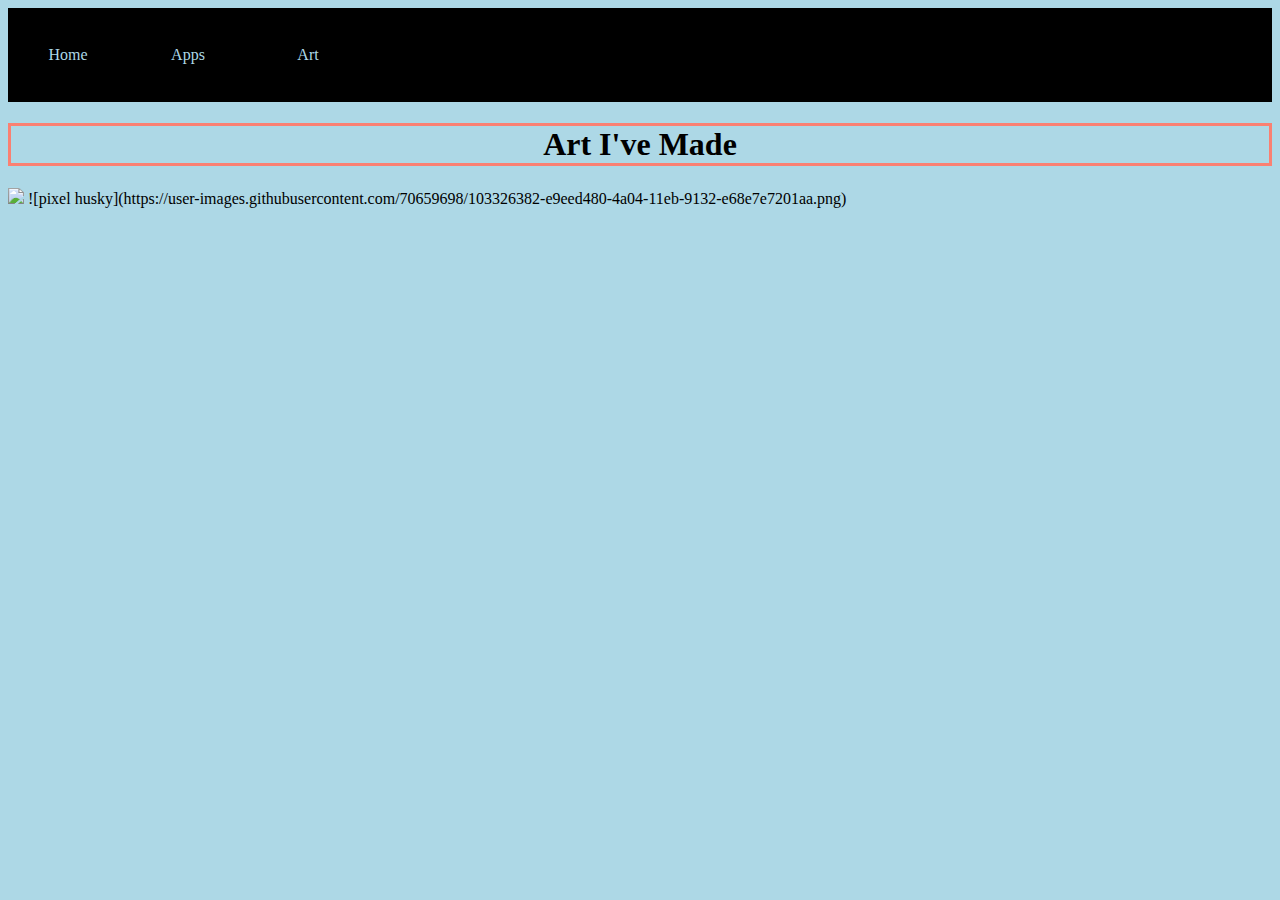
==== artpage.html @ 14f10b80 "Update artpage.html" ====
<html>
 <head>
  <link rel="stylesheet" href="style.css">
    <title> Abril's Website </title>
  </head>
 
    <body>
    
 <ul>
    <li><a href="index.html">Home</a></li>
    <li><a href="gamespage.html">Apps</a></li>
    <li><a href="artpage.html">Art</a></li> 
 </ul>
    
  <h1> Art I've Made </h1>

   <img  src=" Personal Artifact- Abril Bustamante JPEG.jpg">
   ![pixel husky](https://user-images.githubusercontent.com/70659698/103326382-e9eed480-4a04-11eb-9132-e68e7e7201aa.png)

    
 
   
 </body>
 
 
</html>
---- style.css ----
body {
  background-color: lightblue;
}

h1 {
  color: black;
  text-align: center;
  border: 3px solid salmon;
}

/* Nav Bar Style*/
ul {
  display: inline-block;
  list-style-type: none;
  margin: 0;
  padding: 0;
  background-color: black;
  width: 100%;
  left: 0;
  overflow: hidden;
}
li{
  float: left;
}
li a {
 display: block;
 text-decoration: none;
 color: lightblue;
 text-align: center;
 display: block; 
 width: 60px;
 padding: 38px 30px;
}

li a:hover {
  background-color: salmon;
  height: 38px;
}
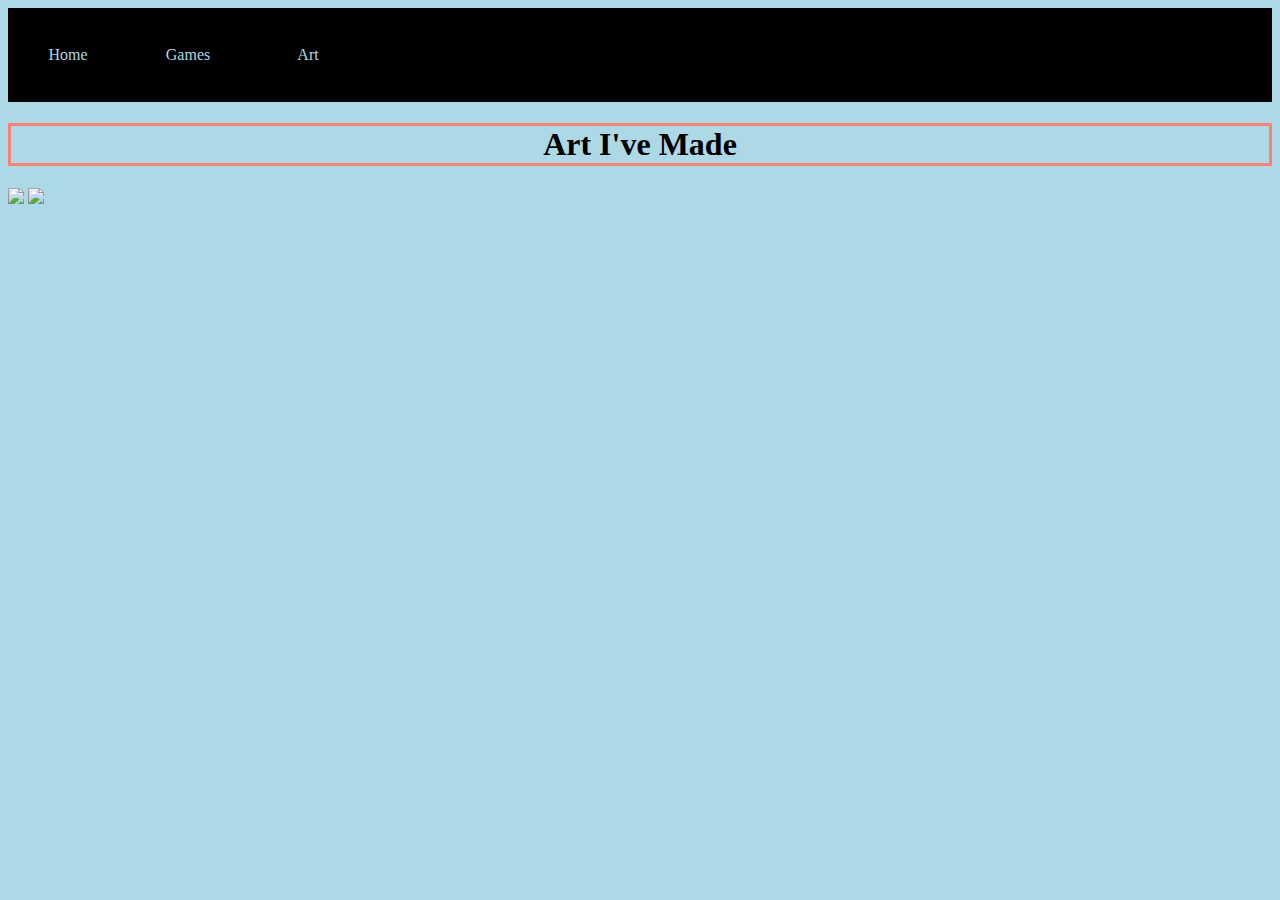
==== commit 06b9187e: "Update artpage.html" ====
--- a/artpage.html
+++ b/artpage.html
@@ -8,14 +8,14 @@
     
  <ul>
     <li><a href="index.html">Home</a></li>
-    <li><a href="gamespage.html">Apps</a></li>
+    <li><a href="gamespage.html">Games</a></li>
     <li><a href="artpage.html">Art</a></li> 
  </ul>
     
   <h1> Art I've Made </h1>
 
-   <img  src=" Personal Artifact- Abril Bustamante JPEG.jpg">
-   ![pixel husky](https://user-images.githubusercontent.com/70659698/103326382-e9eed480-4a04-11eb-9132-e68e7e7201aa.png)
+   <img  src="Personal Artifact- Abril Bustamante JPEG.jpg">
+   <img src="Husky Picture">
 
     
  
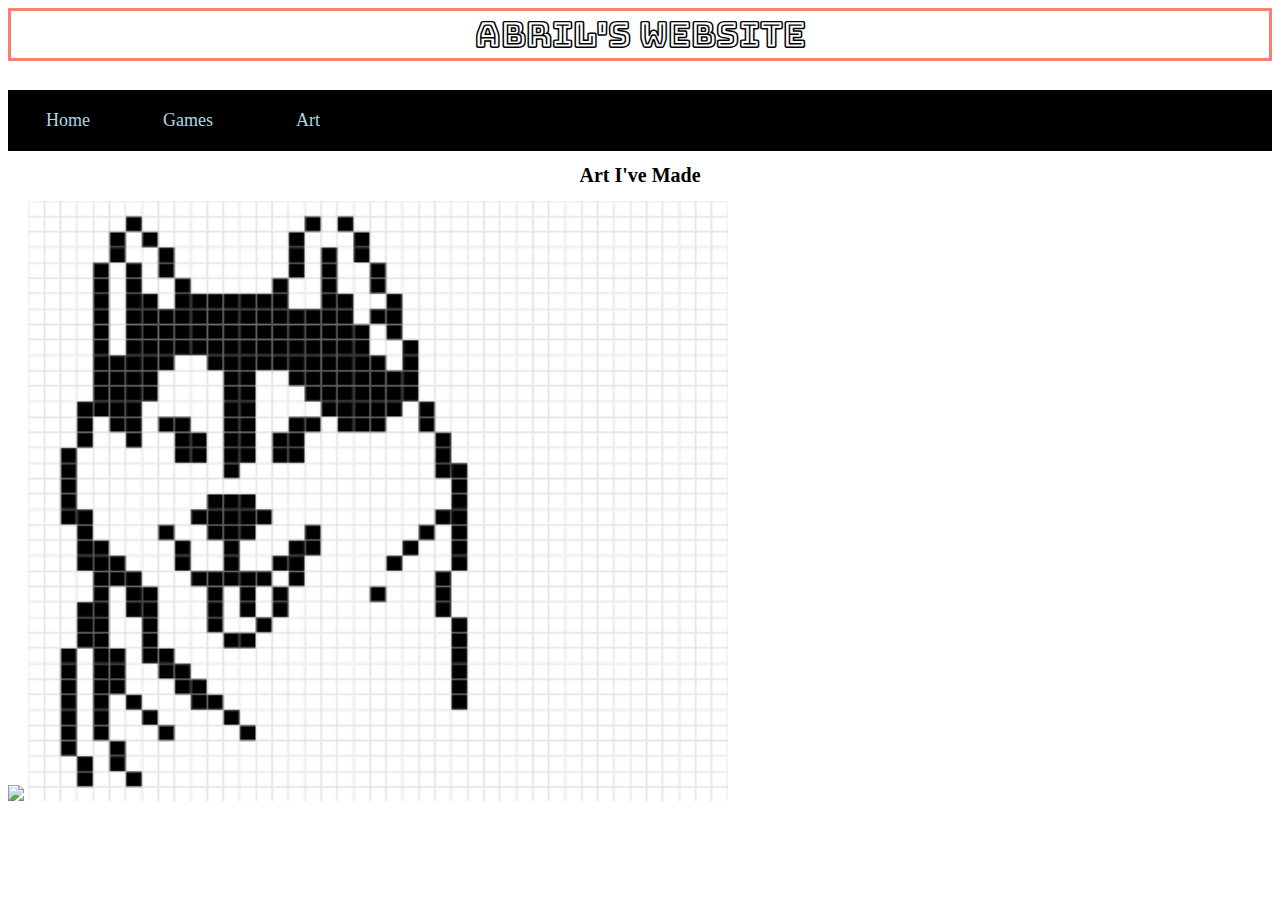
==== commit 17eb55ff: "Update artpage.html" ====
--- a/artpage.html
+++ b/artpage.html
@@ -1,10 +1,16 @@
 <html>
  <head>
+
+<link rel="preconnect" href="https://fonts.gstatic.com">
+<link href="https://fonts.googleapis.com/css2?family=Bungee+Outline&family=Open+Sans+Condensed:wght@300&family=Raleway:wght@300&family=Redressed&display=swap" rel="stylesheet">
+
   <link rel="stylesheet" href="style.css">
-    <title> Abril's Website </title>
+  
   </head>
  
     <body>
+     
+      <h2> Abril's Website </h1>
     
  <ul>
     <li><a href="index.html">Home</a></li>
@@ -15,9 +21,7 @@
   <h1> Art I've Made </h1>
 
    <img  src="Personal Artifact- Abril Bustamante JPEG.jpg">
-   <img src="Husky Picture">
-
-    
+    <img src="[data-uri]" width="700" height="600">    
  
    
  </body>
--- a/style.css
+++ b/style.css
@@ -1,12 +1,28 @@
+
+<head>
+
+<link rel="preconnect" href="https://fonts.gstatic.com">
+<link href="https://fonts.googleapis.com/css2?family=Bungee+Outline&family=Open+Sans+Condensed:wght@300&family=Raleway:wght@300&family=Redressed&display=swap" rel="stylesheet">
+
+</head>
 
 body {
   background-color: lightblue;
 }
 
+h2 {
+  color: black;
+  text-align: center;
+  font-size: 35px;
+  border: 3px solid salmon;
+  font-family: 'Bungee Outline', cursive;
+}
+
 h1 {
   color: black;
   text-align: center;
-  border: 3px solid salmon;
+  font-size: 20px;
+  font-family: 'Redressed', cursive;
 }
 
 /* Nav Bar Style*/
@@ -20,21 +36,35 @@
   left: 0;
   overflow: hidden;
 }
+
 li{
   float: left;
 }
+
 li a {
  display: block;
  text-decoration: none;
  color: lightblue;
+ font-size: 18px;
  text-align: center;
  display: block; 
  width: 60px;
- padding: 38px 30px;
+ padding: 20px 30px;
 }
 
 li a:hover {
-  background-color: salmon;
-  height: 38px;
+  background-color: black;
+  font-weight: bold;
+  font-size: 25x;
+  color: salmon;
 }
 
+div.sticky{
+  color: white;
+  position: sticky;
+  background-color: salmon;
+  text-align: center;
+  border: 3px dashed black;
+  max-width: 25%;
+  top: 0; 
+}
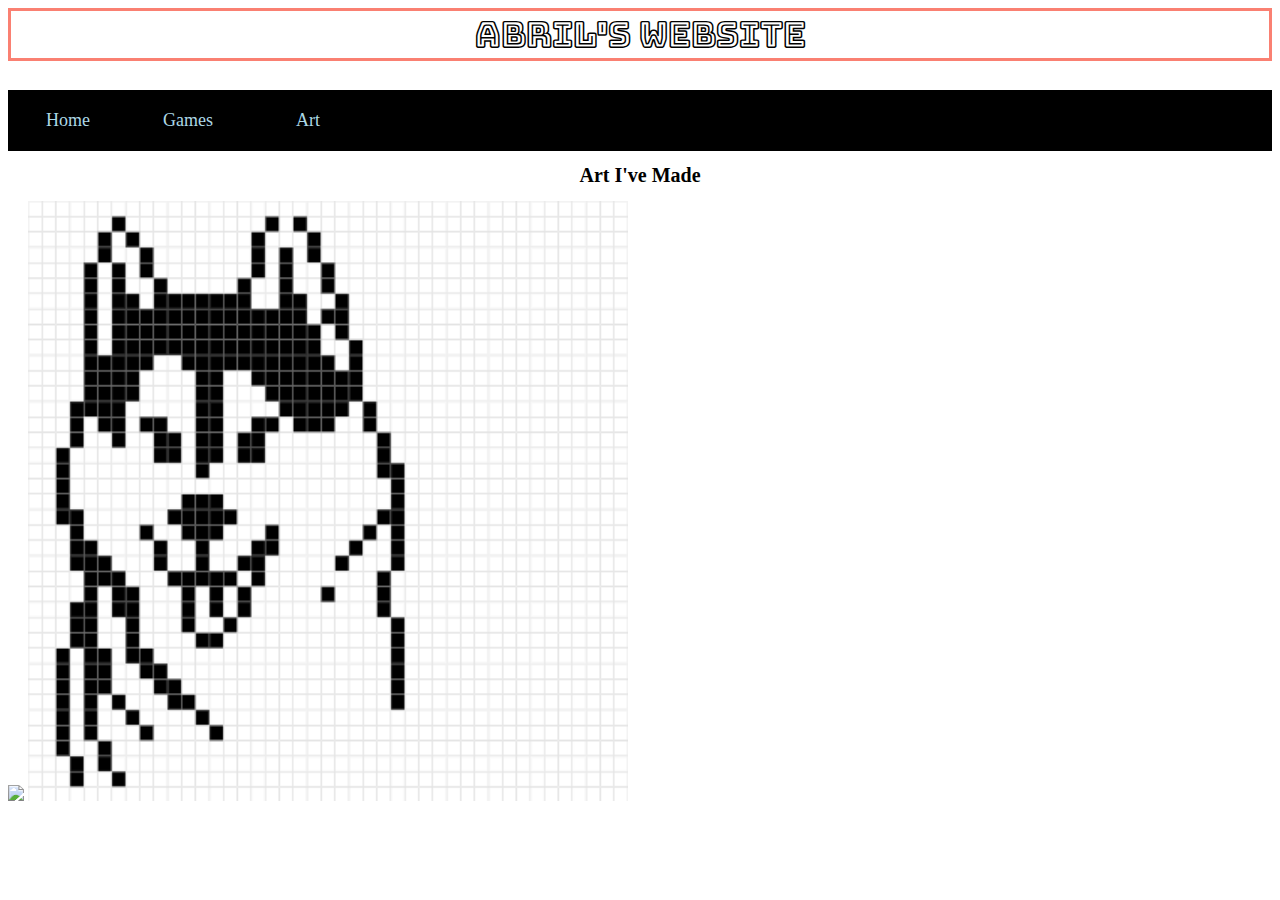
==== commit f6f41123: "Update artpage.html" ====
--- a/artpage.html
+++ b/artpage.html
@@ -21,7 +21,7 @@
   <h1> Art I've Made </h1>
 
    <img  src="Personal Artifact- Abril Bustamante JPEG.jpg">
-    <img src="[data-uri]" width="700" height="600">    
+    <img src="[data-uri]" width="600" height="600">    
  
    
  </body>
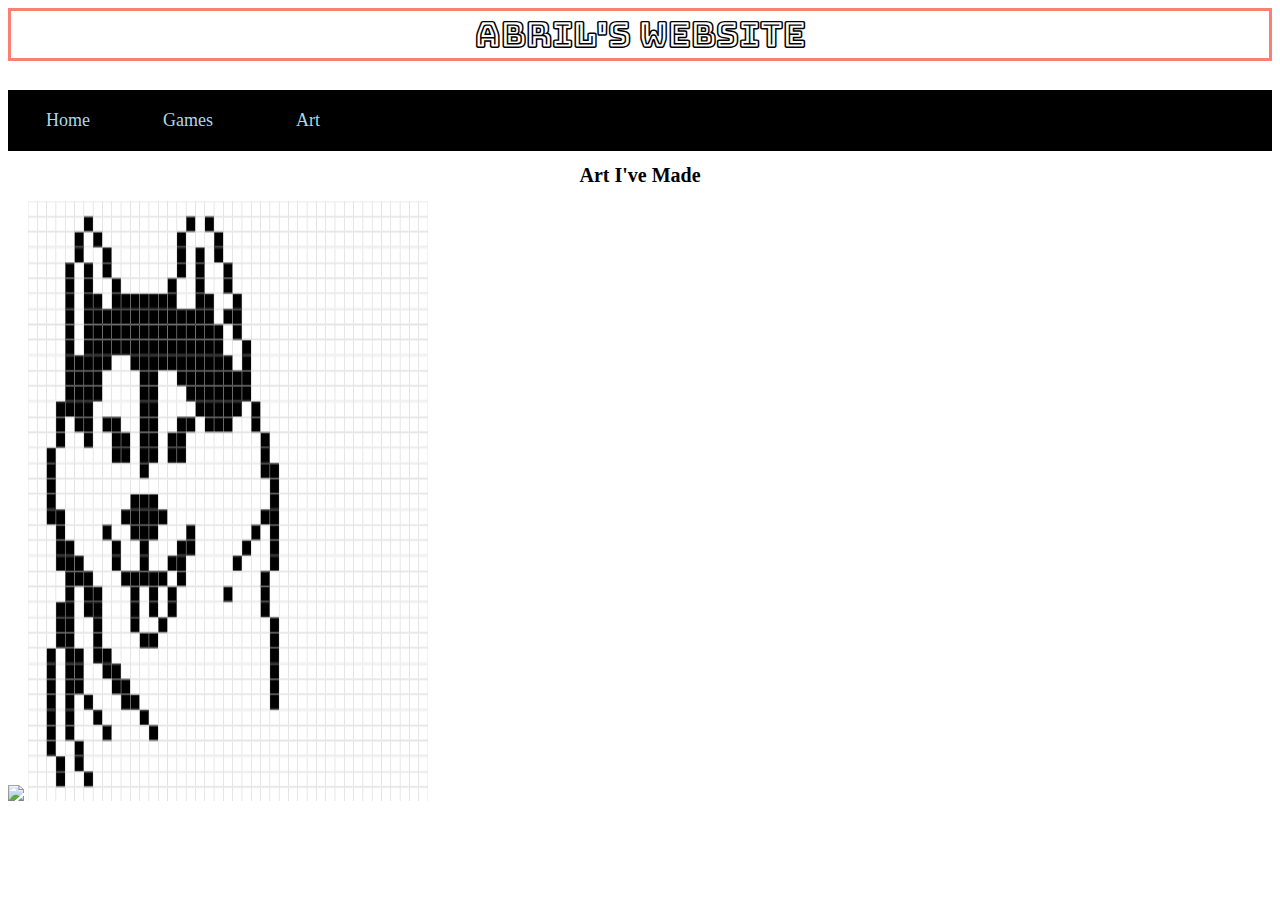
==== commit 43b119fd: "Update artpage.html" ====
--- a/artpage.html
+++ b/artpage.html
@@ -2,7 +2,7 @@
  <head>
 
 <link rel="preconnect" href="https://fonts.gstatic.com">
-<link href="https://fonts.googleapis.com/css2?family=Bungee+Outline&family=Open+Sans+Condensed:wght@300&family=Raleway:wght@300&family=Redressed&display=swap" rel="stylesheet">
+<link href="https://fonts.googleapis.com/css2?family=Audiowide&family=Bungee+Outline&family=Open+Sans+Condensed:wght@300&family=Redressed&display=swap" rel="stylesheet">
 
   <link rel="stylesheet" href="style.css">
   
@@ -21,7 +21,7 @@
   <h1> Art I've Made </h1>
 
    <img  src="Personal Artifact- Abril Bustamante JPEG.jpg">
-    <img src="[data-uri]" width="600" height="600">    
+    <img src="[data-uri]" width="400" height="600">    
  
    
  </body>
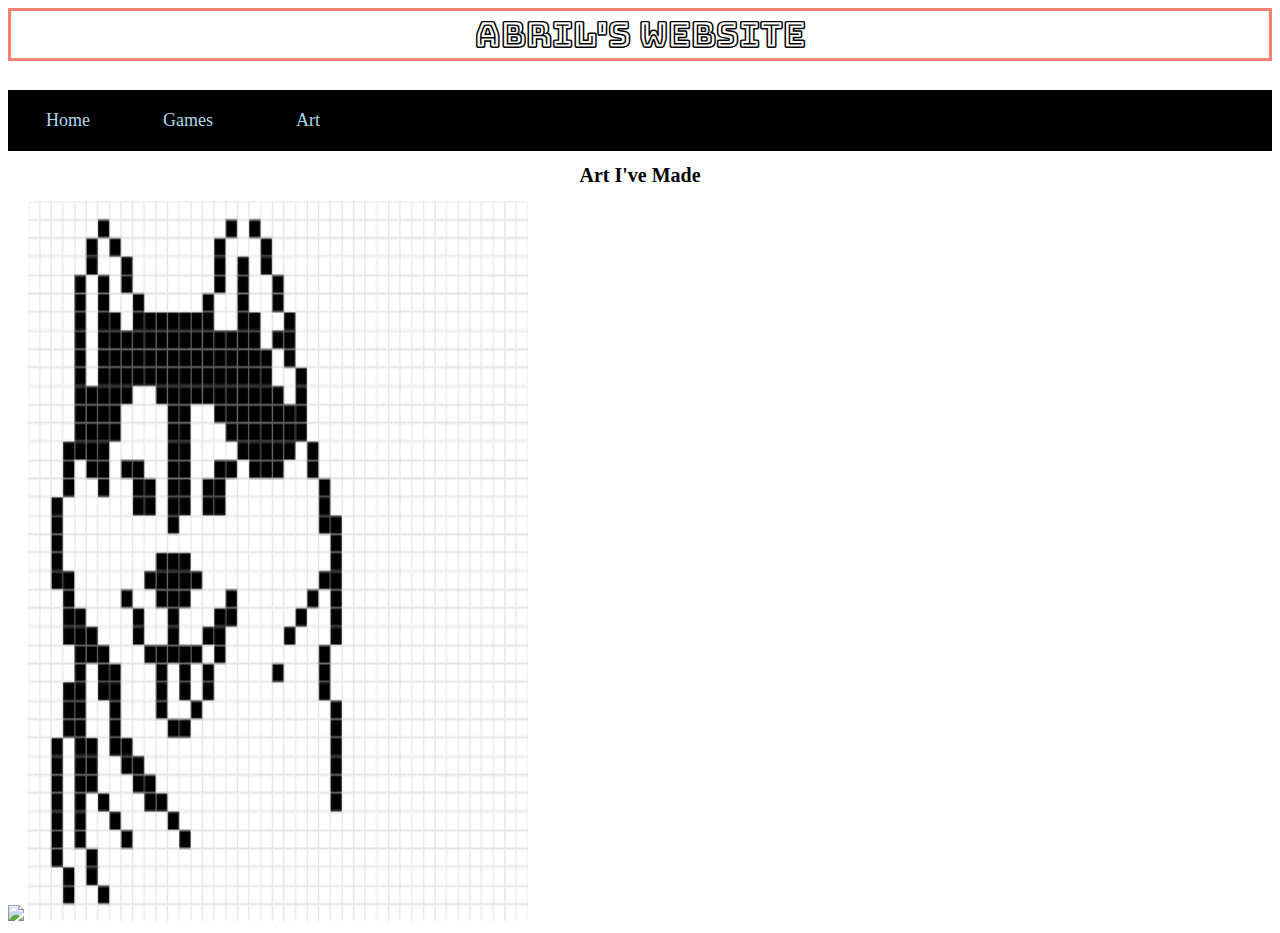
==== commit 0893402d: "Update artpage.html" ====
--- a/artpage.html
+++ b/artpage.html
@@ -21,7 +21,7 @@
   <h1> Art I've Made </h1>
 
    <img  src="Personal Artifact- Abril Bustamante JPEG.jpg">
-    <img src="[data-uri]" width="400" height="600">    
+    <img src="[data-uri]" width="500" height="720">    
  
    
  </body>
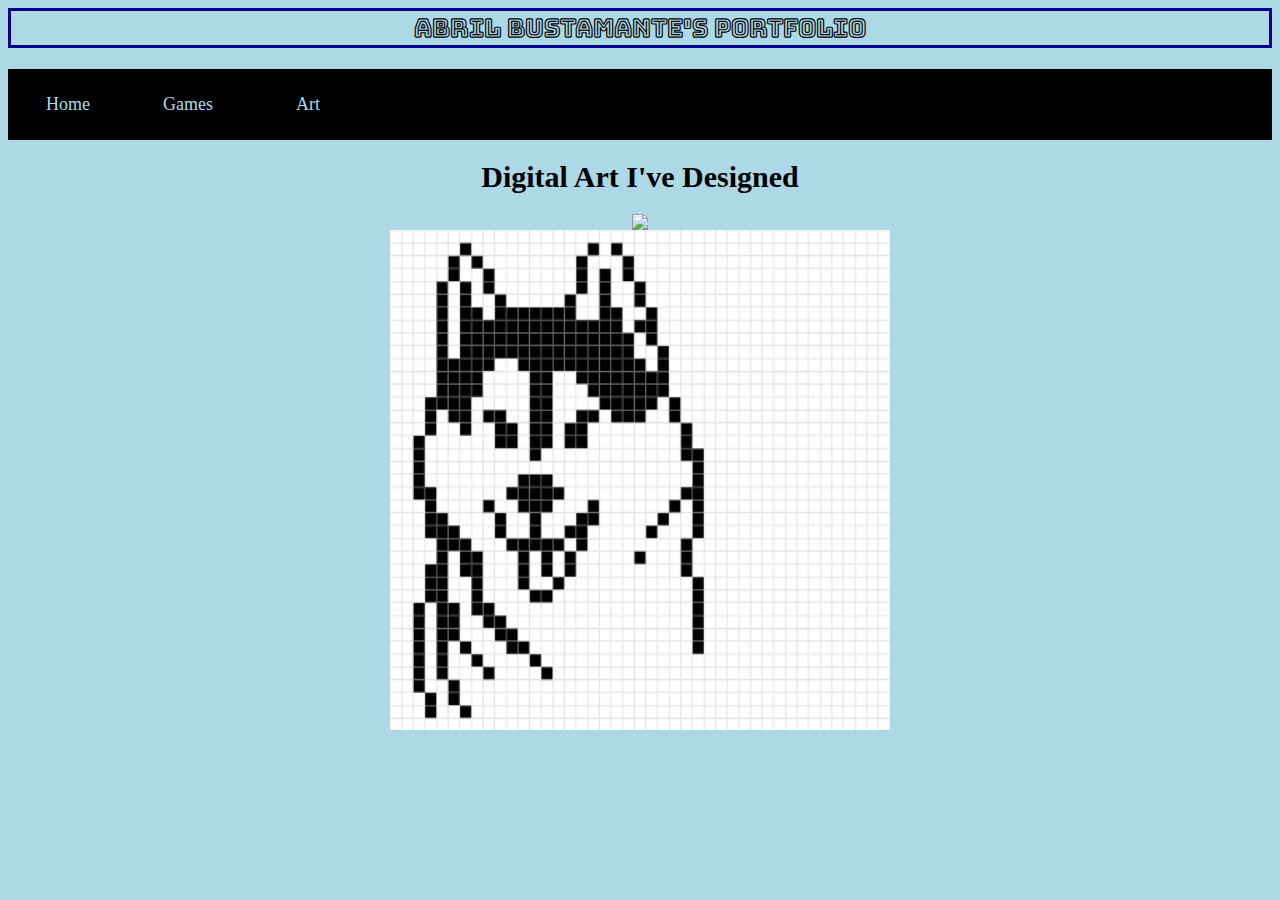
==== commit e8024975: "Update artpage.html" ====
--- a/artpage.html
+++ b/artpage.html
@@ -10,7 +10,7 @@
  
     <body>
      
-      <h2> Abril's Website </h1>
+      <h2> Abril Bustamante's Portfolio </h1>
     
  <ul>
     <li><a href="index.html">Home</a></li>
@@ -18,10 +18,12 @@
     <li><a href="artpage.html">Art</a></li> 
  </ul>
     
-  <h1> Art I've Made </h1>
+  <h1> Digital Art I've Designed </h1>
 
+     <center>
    <img  src="Personal Artifact- Abril Bustamante JPEG.jpg">
-    <img src="[data-uri]" width="500" height="720">    
+      <center>
+    <img src="[data-uri]" width="500" height="500">    
  
    
  </body>
--- a/style.css
+++ b/style.css
@@ -1,10 +1,4 @@
 
-<head>
-
-<link rel="preconnect" href="https://fonts.gstatic.com">
-<link href="https://fonts.googleapis.com/css2?family=Bungee+Outline&family=Open+Sans+Condensed:wght@300&family=Raleway:wght@300&family=Redressed&display=swap" rel="stylesheet">
-
-</head>
 
 body {
   background-color: lightblue;
@@ -13,15 +7,15 @@
 h2 {
   color: black;
   text-align: center;
-  font-size: 35px;
-  border: 3px solid salmon;
+  font-size: 25px;
+  border: 3px solid darkblue;
   font-family: 'Bungee Outline', cursive;
 }
 
 h1 {
   color: black;
   text-align: center;
-  font-size: 20px;
+  font-size: 30px;
   font-family: 'Redressed', cursive;
 }
 
@@ -49,22 +43,24 @@
  text-align: center;
  display: block; 
  width: 60px;
- padding: 20px 30px;
+ padding: 25px 30px;
 }
 
 li a:hover {
   background-color: black;
   font-weight: bold;
-  font-size: 25x;
-  color: salmon;
+  font-size: 18x;
+  color: darkblue;
+  font-family: 'Audiowide', cursive;
 }
 
 div.sticky{
   color: white;
   position: sticky;
-  background-color: salmon;
+  background-color: darkblue;
   text-align: center;
   border: 3px dashed black;
   max-width: 25%;
   top: 0; 
+  font-family: 'Open Sans Condensed', sans-serif;
 }
